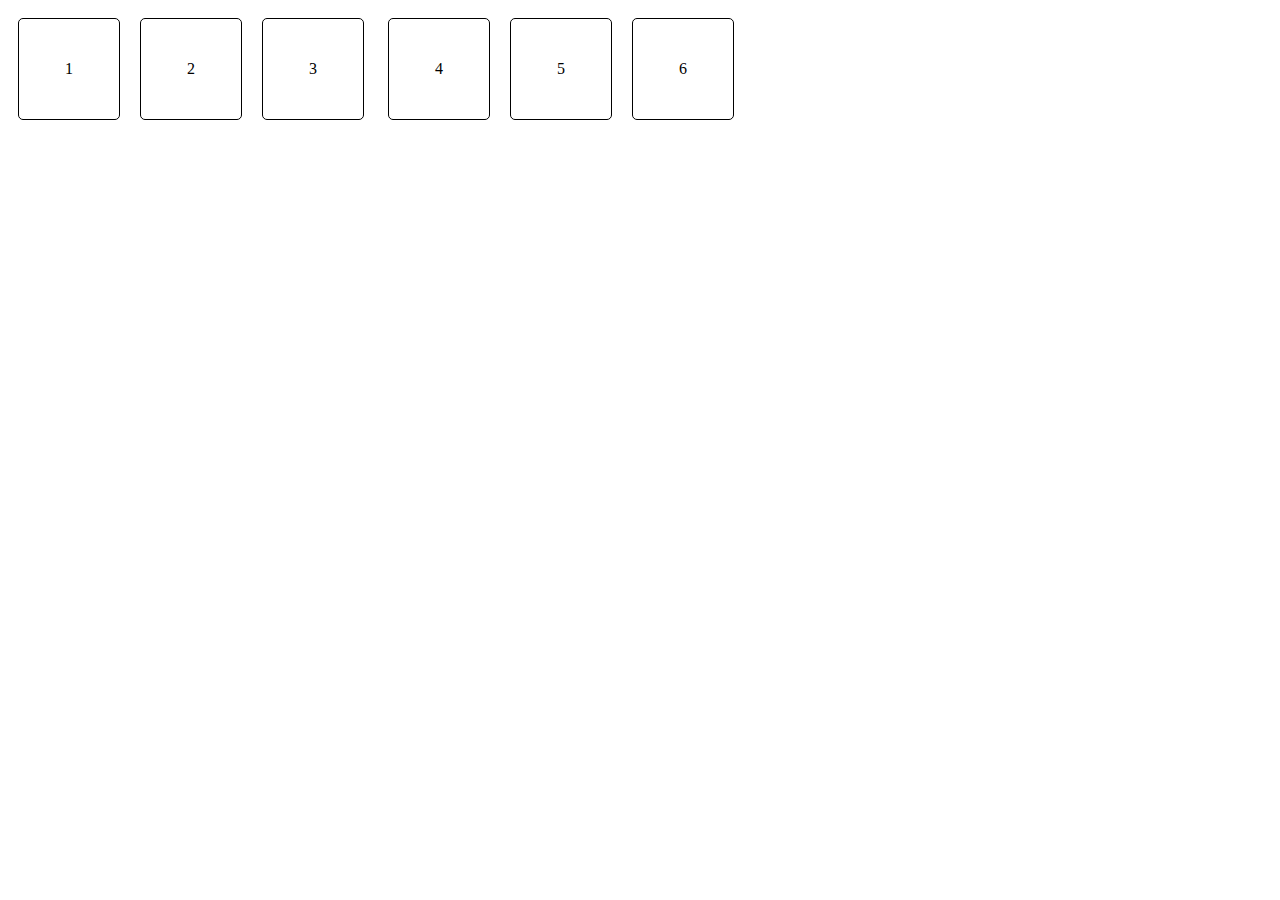
==== index.html @ 4db0126e "inline-flex" ====
<!DOCTYPE html>

<html lang="en">
  <head>
    <meta charset="UTF-8" />
    <meta name="viewport" content="width=device-width, initial-scale=1.0" />
    <title>CSS를 기초부터 다져보자!</title>
    <link rel="stylesheet" href="styles.css" />
  </head>
  <body>
    <div class="flex">
      <div class="div-box">1</div>
      <div class="div-box">2</div>
      <div class="div-box">3</div>
    </div>
    <div class="flex">
      <div class="div-box">4</div>
      <div class="div-box">5</div>
      <div class="div-box">6</div>
    </div>
  </body>
</html>
---- styles.css ----
.flex {
  display: inline-flex;
}

.div-box {
  width: 100px;
  height: 100px;
  background-color: white;
  border: 1px solid black;
  border-radius: 5px;
  margin: 10px;

  display: flex;
  justify-content: center;
  align-items: center;
}
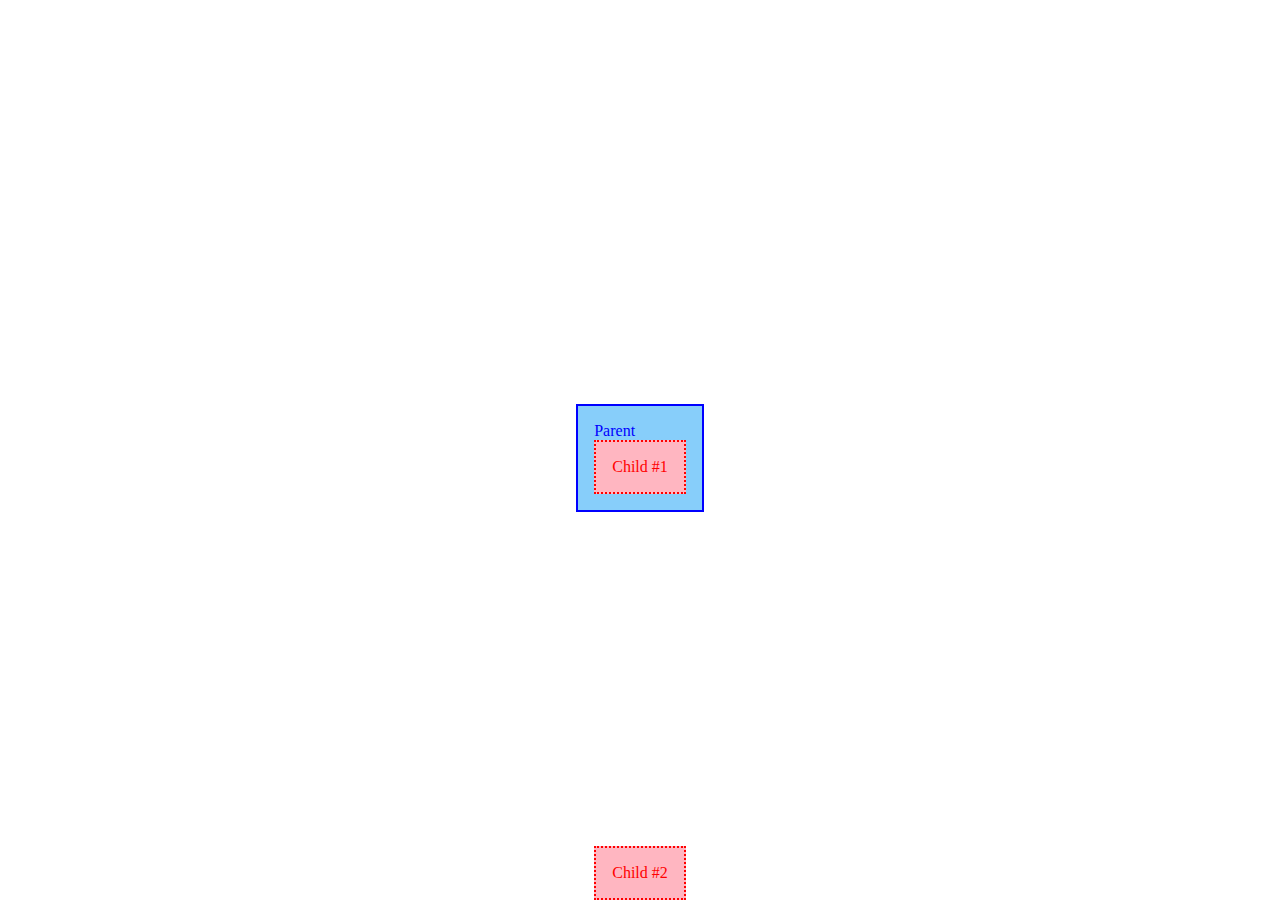
==== commit b5426ca3: "absolute" ====
--- a/index.html
+++ b/index.html
@@ -1,22 +1,17 @@
 <!DOCTYPE html>
-
 <html lang="en">
   <head>
     <meta charset="UTF-8" />
+    <meta http-equiv="X-UA-Compatible" content="IE=edge" />
     <meta name="viewport" content="width=device-width, initial-scale=1.0" />
-    <title>CSS를 기초부터 다져보자!</title>
     <link rel="stylesheet" href="styles.css" />
+    <title>Document</title>
   </head>
   <body>
-    <div class="flex">
-      <div class="div-box">1</div>
-      <div class="div-box">2</div>
-      <div class="div-box">3</div>
-    </div>
-    <div class="flex">
-      <div class="div-box">4</div>
-      <div class="div-box">5</div>
-      <div class="div-box">6</div>
+    <div class="parent">
+      Parent
+      <div class="child">Child #1</div>
+      <div class="child abs">Child #2</div>
     </div>
   </body>
 </html>
--- a/styles.css
+++ b/styles.css
@@ -1,16 +1,34 @@
-.flex {
-  display: inline-flex;
+.parent {
+  border: 2px solid blue;
+  color: blue;
+  background: lightskyblue;
+  padding: 1rem;
 }
 
-.div-box {
-  width: 100px;
-  height: 100px;
-  background-color: white;
-  border: 1px solid black;
-  border-radius: 5px;
-  margin: 10px;
+.child {
+  border: 2px dotted red;
+  color: red;
+  background: lightpink;
+  padding: 1rem;
+}
 
+/* Alignment styles */
+body {
   display: flex;
   justify-content: center;
   align-items: center;
 }
+
+body,
+html {
+  height: 100%;
+}
+
+* {
+  box-sizing: border-box;
+}
+
+.abs {
+  position: absolute;
+  bottom: 0;
+}
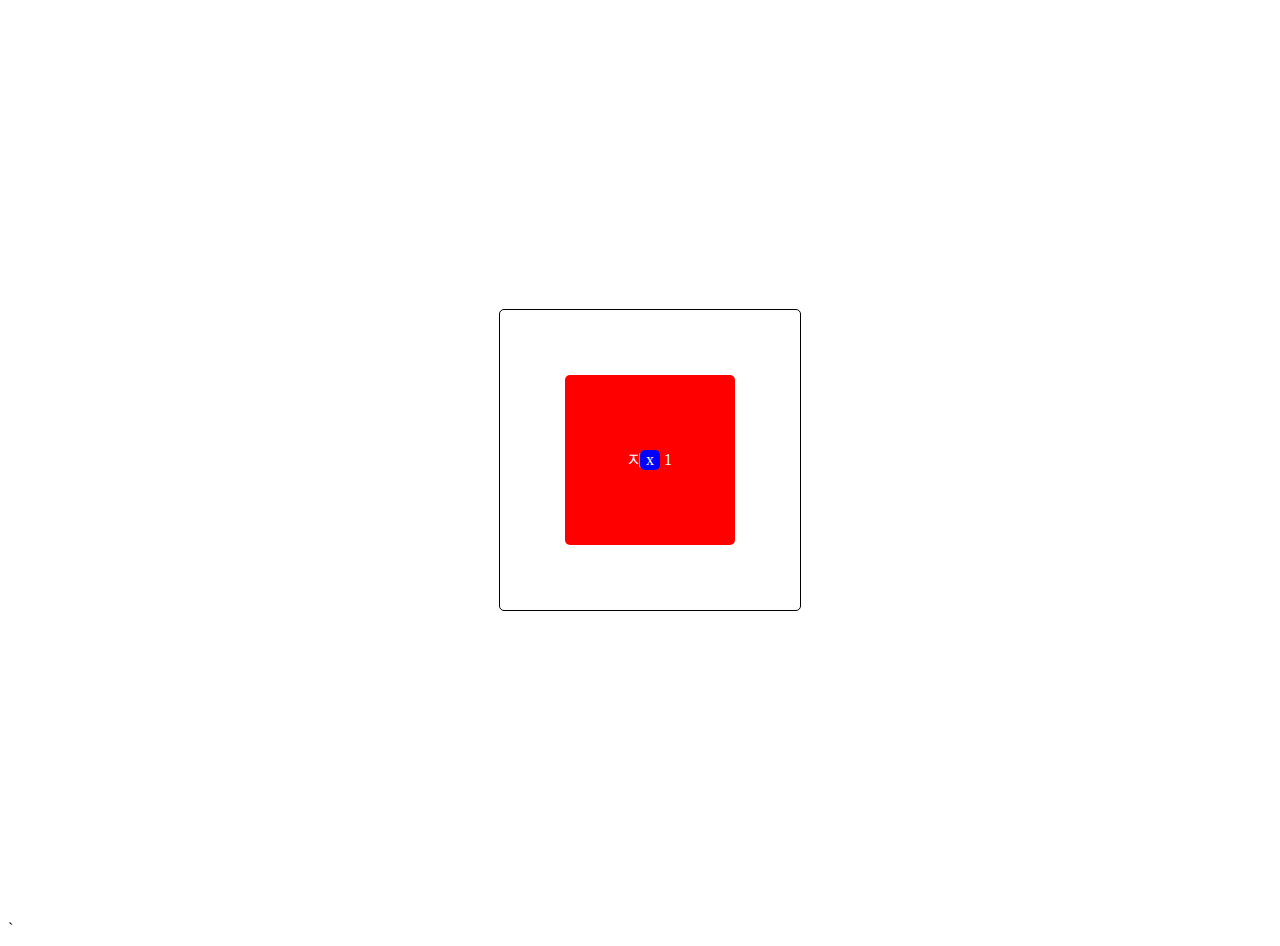
==== commit 6f83f6f6: "adjust anchor" ====
--- a/index.html
+++ b/index.html
@@ -4,14 +4,76 @@
     <meta charset="UTF-8" />
     <meta http-equiv="X-UA-Compatible" content="IE=edge" />
     <meta name="viewport" content="width=device-width, initial-scale=1.0" />
-    <link rel="stylesheet" href="styles.css" />
     <title>Document</title>
+    <script type="module">
+      if (!("anchorName" in document.documentElement.style)) {
+        import("https://unpkg.com/@oddbird/css-anchor-positioning");
+      }
+    </script>
   </head>
+  <style>
+    .layout {
+      width: 100%;
+      height: 100vh;
+      display: flex;
+      justify-content: center;
+      align-items: center;
+      margin: 10px;
+    }
+
+    .parent {
+      height: 300px;
+      width: 300px;
+      border: 1px solid black;
+      border-radius: 5px;
+      display: flex;
+      justify-content: center;
+      align-items: center;
+    }
+
+    .child-1 {
+      background-color: red;
+      color: white;
+      border-radius: 5px;
+      padding: 10px;
+      width: 150px;
+      height: 150px;
+      display: flex;
+      justify-content: center;
+      align-items: center;
+      anchor-name: --contents;
+    }
+
+    .child-2 {
+      background-color: blue;
+      color: white;
+      border-radius: 5px;
+      width: 20px;
+      height: 20px;
+      display: flex;
+      justify-content: center;
+      align-items: center;
+      position: absolute;
+      bottom: anchor(--contents, 50%);
+    }
+
+    .anchor {
+      anchor-name: --my-anchor;
+    }
+
+    .mover {
+      anchor-default: --my-anchor;
+      bottom: calc(anchor(top) + 5px);
+      left: calc(anchor(right) - 20px);
+    }
+  </style>
   <body>
-    <div class="parent">
-      Parent
-      <div class="child">Child #1</div>
-      <div class="child abs">Child #2</div>
-    </div>
+    <section id="modal" class="layout">
+      <div id="swiper" class="parent">
+        <div id="contents" class="child-1 anchor">자식 1</div>
+        <div anchor="my-anchor" class="child-2 mover">x</div>
+      </div>
+    </section>
   </body>
 </html>
+`
